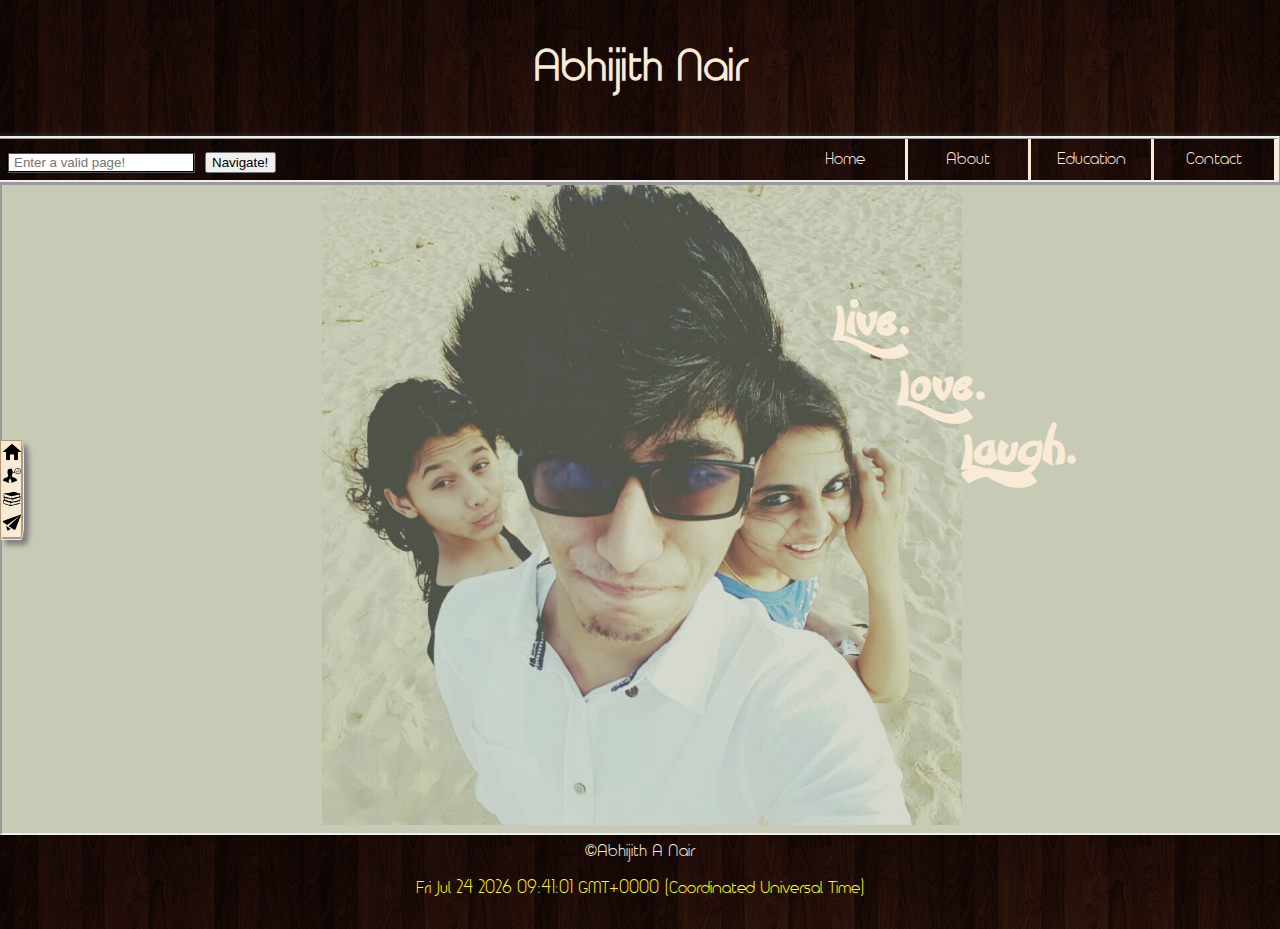
==== PersonalWebpage/index.html @ 54a2ba18 "Initial Commit" ====
<!DOCTYPE html>
<html>
    <head>	
        <link rel="icon" href="me.jpg" type="image/gif" sizes="16x16">
        <link rel="stylesheet" href="frontpage.css">
        <script src="frontpage.js"></script>
        <title>Abhijith Nair</title>
        <meta charset="UTF-8">


    </head>

    <body id="body1" onload="func()" onresize="setIframeHeight('ram')" > 

        <header>
            <h1>Abhijith Nair</h1>
        </header>


        <nav>


            <input class="left" placeholder="Enter a valid page!" id="navigation" type="text" name="navig">     



            <button onclick="Navigation()">Navigate!</button>

            <a id="1" class="insidenav" onclick="click1(1)" href="contact.html" target="iframe1">Contact</a>
            <a id="2" class="insidenav" onclick="click1(2)" href="education.html" target="iframe1">Education</a>
            <a id="3" class="insidenav" onclick="click1(3)" href="about.html" target="iframe1">About</a>
            <a id="4" class="insidenav" onclick="click1(4)" href="home.html" target="iframe1">Home</a>





        </nav>

        <div class=fixed1>
            <a href="home.html" target="iframe1"><img title="Home" onmouseover="changeimg(6)" onmouseout="changeimg1(6)" class="icon" id="6" src=home.png alt="home"></a><br>
            <a href="about.html" target="iframe1"><img title="About" onmouseover="changeimg(7)" onmouseout="changeimg1(7)" alt="about" class="icon" id="7" src=businessman65.png></a><br>
            <a href="education.html" target="iframe1"><img title="Education" onmouseover="changeimg(8)" onmouseout="changeimg1(8)" alt="education" class="icon" id="8" src=books8.png></a><br>
            <a href="contact.html" target="iframe1"><img title="Contact" onmouseover="changeimg(9)" onmouseout="changeimg1(9)" alt="contact" class="icon" id="9" src=send4.png></a><br>


        </div>

        <iframe id="ram" onload="load(),setIframeHeight(this.id)"  src="home.html" name="iframe1"></iframe>

        <footer>
            ©Abhijith A Nair
            <p id="date"></p>

        </footer>
    </body>
</html>
---- PersonalWebpage/frontpage.css ----
@font-face
{
    font-family:timeburner;
    src:url(timeburner_regular.ttf);


}

html
{
    font-family:timeburner,"Trebuchet MS", Helvetica, sans-serif;
}

body
{
    margin:0px;
    overflow-x: hidden;
}

header
{

    margin:0px;
    padding-top:1%;
    padding-bottom:1%;
    width:100%;
    height:100%;
    text-align:center;
    background:url(banner.jpg);
    font-family: timeburner, "URW Chancery L";
    color:antiquewhite;
    animation:colorchange;
    animation-duration: 1s;
    animation-iteration-count: infinite;
    font-size:130%;
    animation-direction: alternate-reverse;
    -webkit-animation:colorchange;
    -webkit-animation-duration: 1s;
    -webkit-animation-iteration-count: infinite;
    -webkit-animation-direction: alternate-reverse;

}

ul
{
    list-style-type:none;
}

nav
{

    float:right;
    width:100%;
    margin:0;
    background-image: url("navwooden2.jpg");
    border-style:ridge;
    /*border-color:rgb(255, 255, 237);
    border-width:1px;
    */
    box-shadow: 0px 5px 10px #888888;

}

.insidenav
{
    color:antiquewhite;
    float:right;
    width:100px;
    text-decoration:none;
    padding:10px;   
    border-right-style:solid;
    /*border-color:rgb(0, 0, 71);*/
    margin:0px;
    text-align:center;
    transition-property:width,transform;
    transition-duration: 2s;
    -webkit-transition-property:width,transform;
    -webkit-transition-duration: 2s;



}

a:hover
{
    /*opacity:0.4;*/
    width:200px;
    /*transform: rotate(360deg);*/

}

.webkit a:hover
{
    width:200px;


}

.chrome a:hover
{
    width:200px;

}

.ie a:hover
{
    width:200px;

}
iframe
{

    width: 100%;
    /*height:985px;*/
    margin-bottom: -1.1%;

    /*overflow: auto;*/
}

footer
{
    margin: 0px;
    height: 1%;
    padding: 1.1%;
    background:url(banner.jpg);
    text-align: center;
    color: antiquewhite;
}

#date
{
    color:yellow;

}


button
{
    padding-left:5px;
    margin-left: 5px;
    margin-top: 1%;   
}

input
{
    padding-left:5px;
    margin-left: 10px;
    margin-top: 1%; 
    border-style: groove;
    border-color:black;

}


@media screen and (max-width:1581px)

{
    nav
    {
        background-image:url(banner.jpg);

    }
}


@media screen and (max-width:960px)
{
    a:hover
    {
        /*opacity:0.4;*/
        width:100px;
        /*transform: rotate(360deg);*/

    }

    .webkit a:hover
    {
        width:100px;


    }

    .chrome a:hover
    {
        width:100px;

    }

    .ie a:hover
    {
        width:100px;

    }


}

@keyframes colorchange
{

    33%
    {
        color:antiquewhite; 
    }
    66%
    {
        color:sandybrown
    }
    100%
    {
        color: brown
    }
}

@-webkit-keyframes colorchange
{

    33%
    {
        color:antiquewhite; 
    }
    66%
    {
        color:sandybrown
    }
    100%
    {
        color: brown
    }
}


.fixed1
{
    position: fixed;
    left:0%;
    bottom:40%;

    background-color:antiquewhite;
    border-style: groove;

    border-color: bisque;
    box-shadow: 5px 5px 5px grey;
    border-bottom-right-radius: 15%;
    border-top-right-radius: 15%;
}

.icon
{
    width:17.5px;

    transition-property: width;
    transition-duration: 1s;

}

.icon:hover
{
    width:50px; 
}
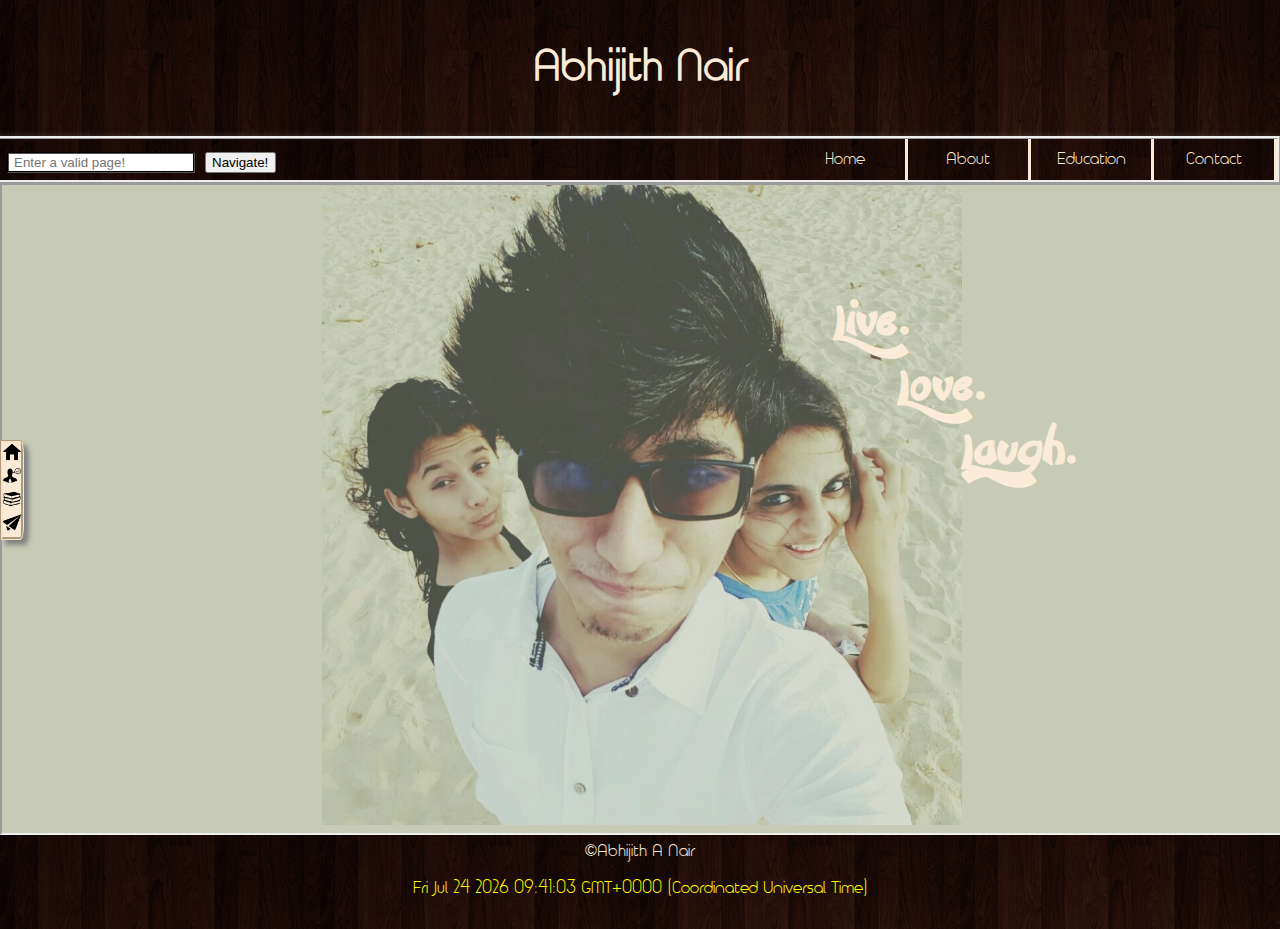
==== commit 283563d1: "Add a new line in index.html" ====
--- a/PersonalWebpage/index.html
+++ b/PersonalWebpage/index.html
@@ -1,4 +1,6 @@
 <!DOCTYPE html>
+
+
 <html>
     <head>	
         <link rel="icon" href="me.jpg" type="image/gif" sizes="16x16">
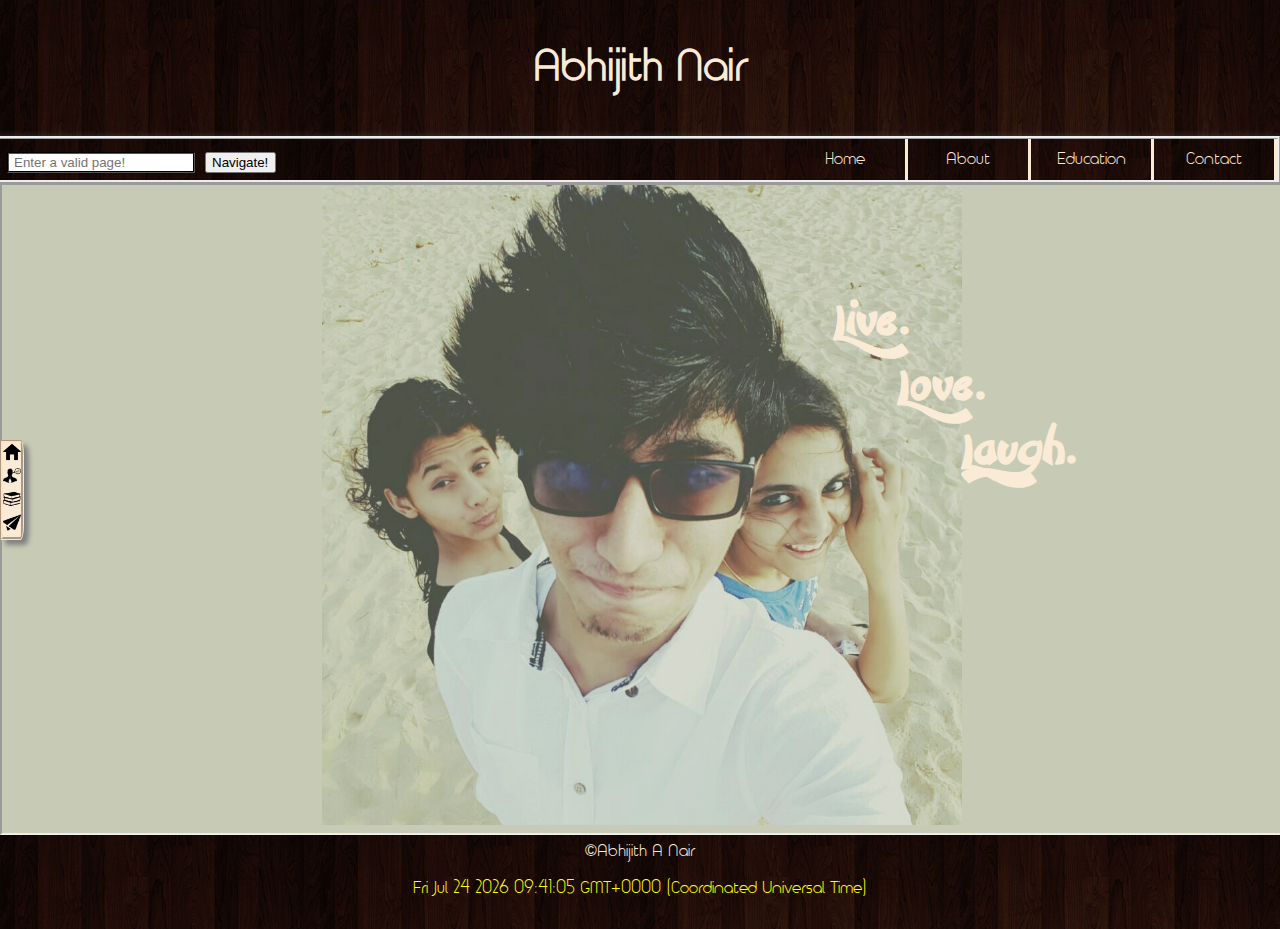
==== commit d1fad9de: "Add a single new line in index.html" ====
--- a/PersonalWebpage/index.html
+++ b/PersonalWebpage/index.html
@@ -1,5 +1,4 @@
 <!DOCTYPE html>
-
 
 <html>
     <head>	
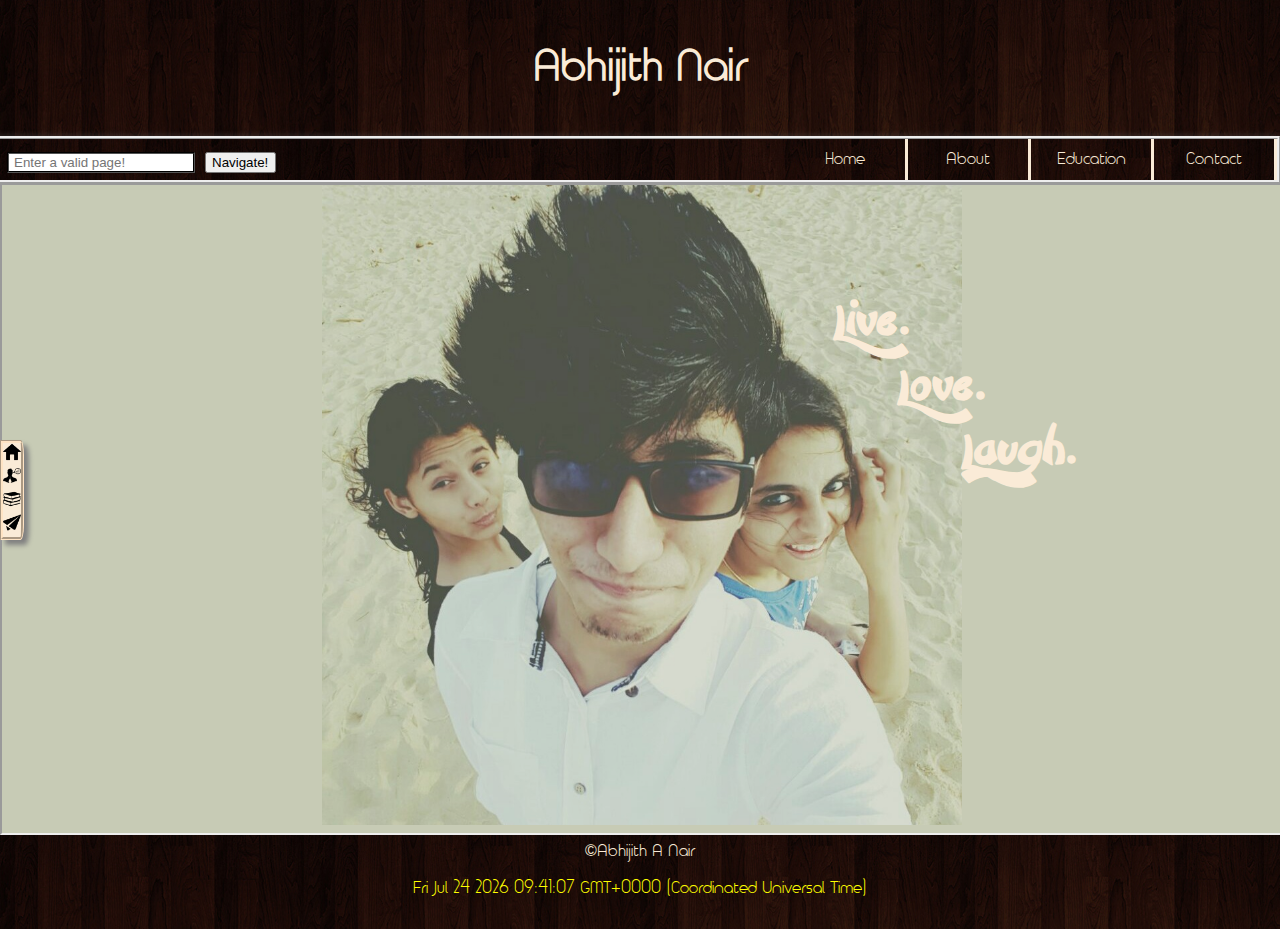
==== commit 4c1dbb0b: "Add a single new line in index.html" ====
--- a/PersonalWebpage/index.html
+++ b/PersonalWebpage/index.html
@@ -1,5 +1,7 @@
 <!DOCTYPE html>
 
+
+
 <html>
     <head>	
         <link rel="icon" href="me.jpg" type="image/gif" sizes="16x16">
